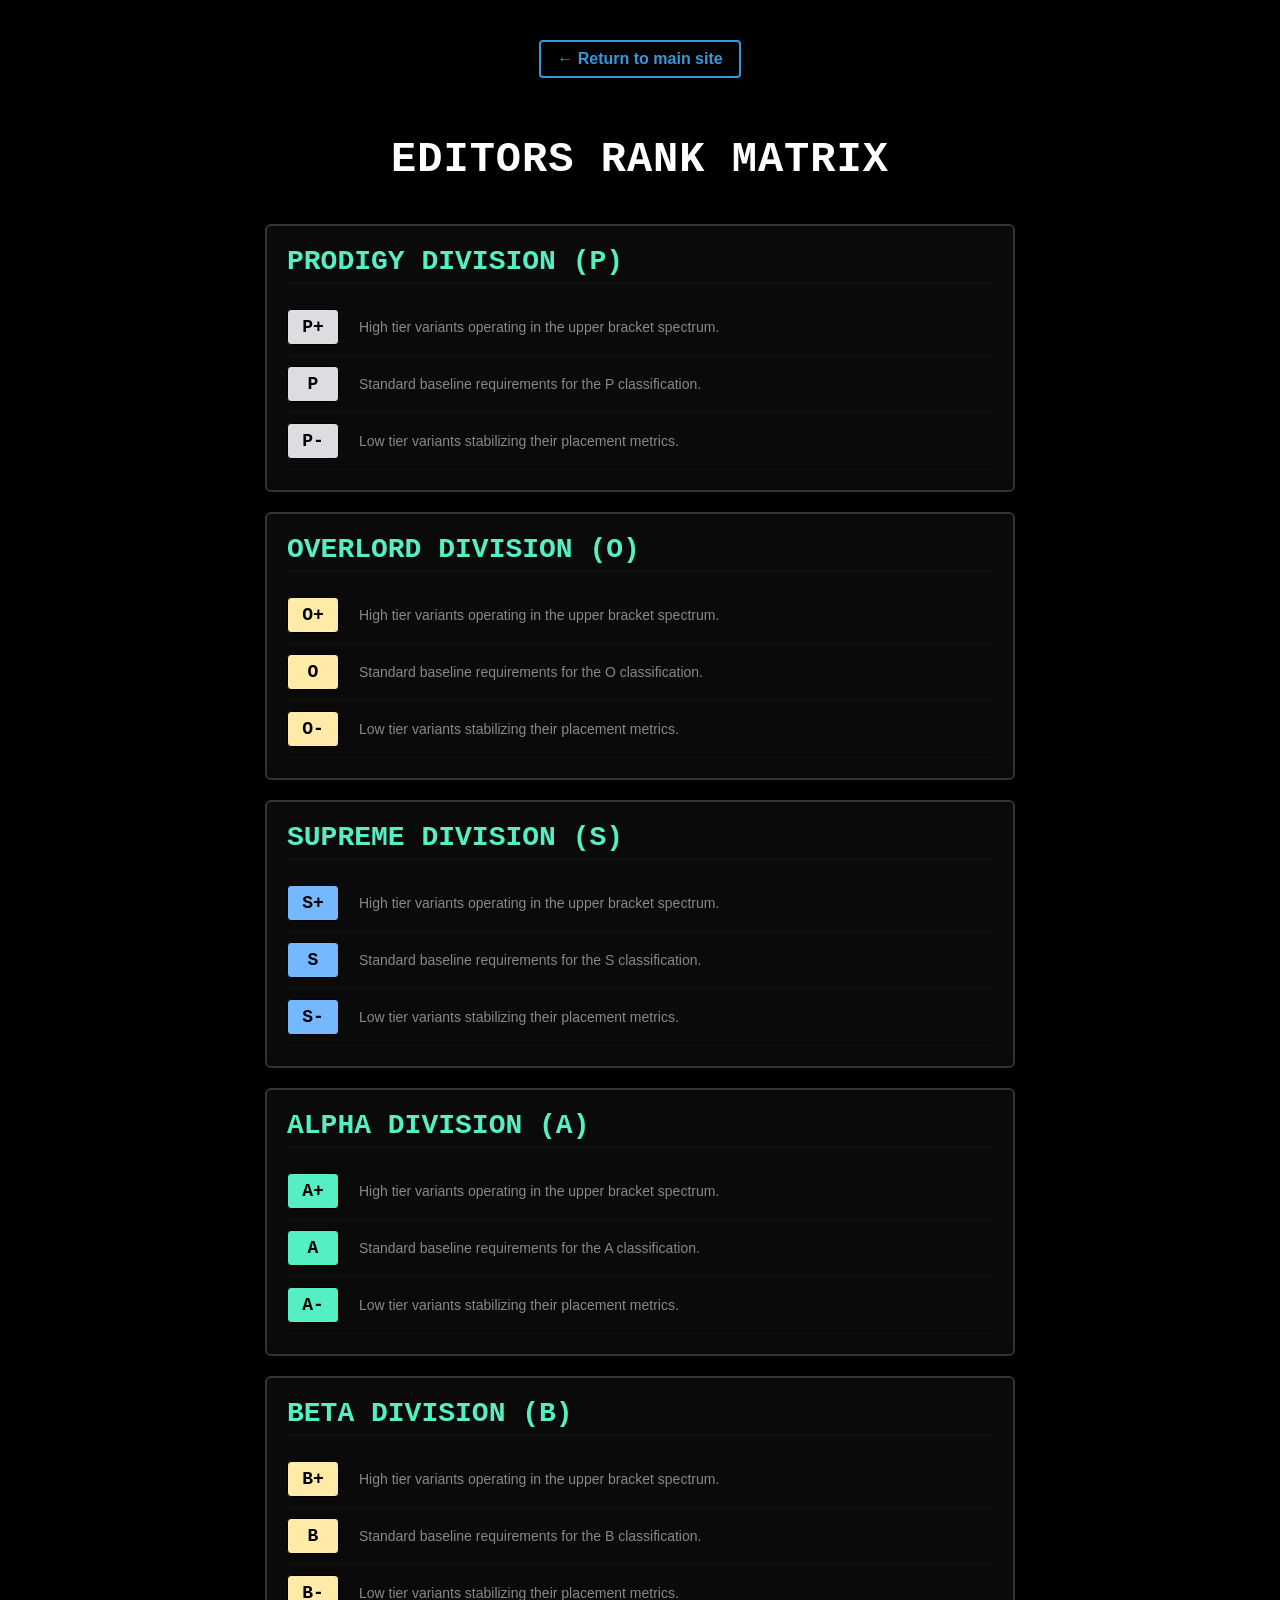
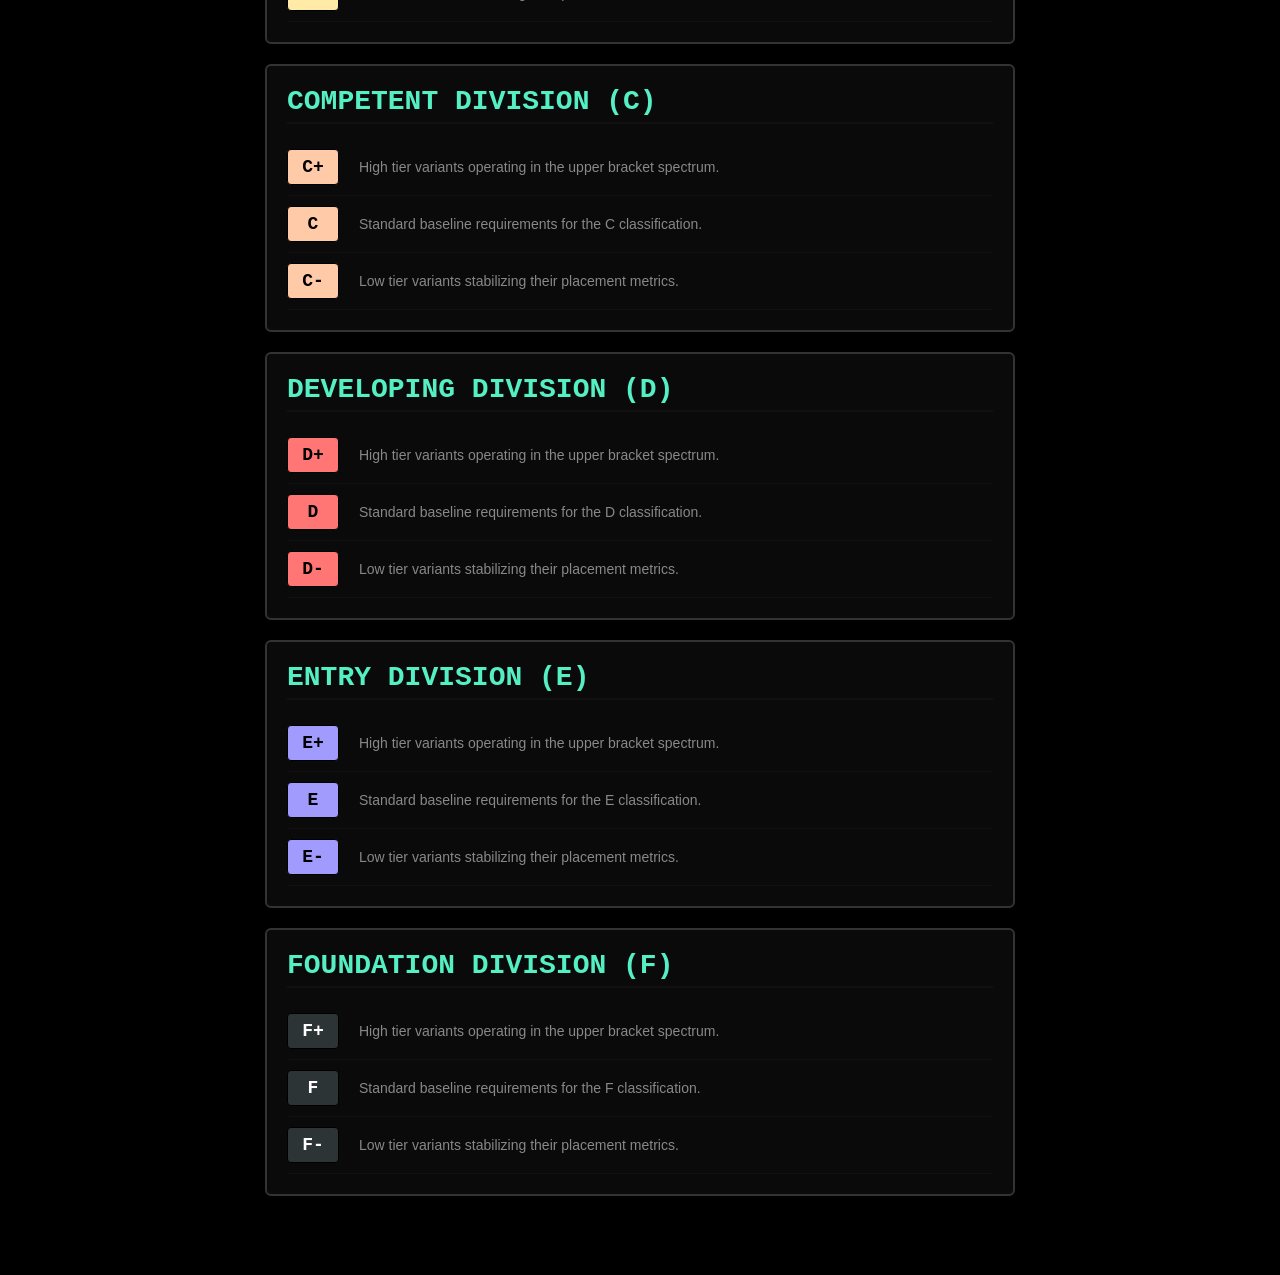
==== editors.html @ 1516b9c5 "Create editors.html" ====
<!DOCTYPE html>
<html lang="en">
<head>
    <meta charset="UTF-8">
    <meta name="viewport" content="width=device-width, initial-scale=1.0">
    <title>MVER - Editors Matrix</title>
    <link href="https://fonts.googleapis.com/css2?family=Teko:wght@600&display=swap" rel="stylesheet">
    <style>
        @font-face {
            font-family: 'MultiCraft';
            src: url('fonts/MultiCraftFont.ttf') format('truetype');
            font-weight: normal; font-style: normal;
        }
        body {
            margin: 0; padding: 40px 20px;
            font-family: 'MultiCraft', monospace;
            background: #000000; color: white;
            display: flex; flex-direction: column; align-items: center;
        }
        .back-home {
            color: #3498db; text-decoration: none; font-size: 16px;
            font-family: sans-serif; font-weight: bold; margin-bottom: 30px;
            border: 2px solid #3498db; padding: 8px 16px; border-radius: 4px;
        }
        .back-home:hover { background: #3498db; color: black; }
        
        .main-container { width: 100%; max-width: 750px; }
        h1 { text-align: center; font-size: 42px; margin-bottom: 40px; letter-spacing: 1px; }

        .tier-shelf {
            background: #0a0a0a; border: 2px solid #333;
            border-radius: 6px; padding: 20px; margin-bottom: 20px;
        }
        .shelf-title {
            font-size: 28px; color: #55efc4; margin: 0 0 15px 0;
            border-bottom: 2px solid #111; padding-bottom: 5px;
        }
        .sub-row {
            display: flex; align-items: center; gap: 20px;
            padding: 10px 0; border-bottom: 1px solid #111;
        }
        .badge {
            font-size: 18px; font-weight: bold; width: 50px; height: 34px;
            display: flex; align-items: center; justify-content: center;
            border-radius: 4px; color: black; border: 1px solid #000;
        }
        .desc { font-family: sans-serif; font-size: 14px; color: #888; }

        /* Tier Division Colors */
        .p-div { background: #dcdde1; }
        .o-div { background: #ffeaa7; }
        .s-div { background: #74b9ff; }
        .a-div { background: #55efc4; }
        .b-div { background: #ffeaa7; }
        .c-div { background: #ffcaa7; }
        .d-div { background: #ff7675; }
        .e-div { background: #a29bfe; }
        .f-div { background: #2d3436; color: white; }
    </style>
</head>
<body>

    <a href="index.html?page=editors" class="back-home">&larr; Return to main site</a>
    
    <div class="main-container">
        <h1>EDITORS RANK MATRIX</h1>
        <div id="matrix-root"></div>
    </div>

    <script>
        const divisions = [
            { name: "PRODIGY DIVISION (P)", prefix: "P", class: "p-div" },
            { name: "OVERLORD DIVISION (O)", prefix: "O", class: "o-div" },
            { name: "SUPREME DIVISION (S)", prefix: "S", class: "s-div" },
            { name: "ALPHA DIVISION (A)", prefix: "A", class: "a-div" },
            { name: "BETA DIVISION (B)", prefix: "B", class: "b-div" },
            { name: "COMPETENT DIVISION (C)", prefix: "C", class: "c-div" },
            { name: "DEVELOPING DIVISION (D)", prefix: "D", class: "d-div" },
            { name: "ENTRY DIVISION (E)", prefix: "E", class: "e-div" },
            { name: "FOUNDATION DIVISION (F)", prefix: "F", class: "f-div" }
        ];

        const container = document.getElementById("matrix-root");
        divisions.forEach(div => {
            let html = `
                <div class="tier-shelf">
                    <h3 class="shelf-title">${div.name}</h3>
                    <div class="sub-row">
                        <div class="badge ${div.class}">${div.prefix}+</div>
                        <span class="desc">High tier variants operating in the upper bracket spectrum.</span>
                    </div>
                    <div class="sub-row">
                        <div class="badge ${div.class}">${div.prefix}</div>
                        <span class="desc">Standard baseline requirements for the ${div.prefix} classification.</span>
                    </div>
                    <div class="sub-row">
                        <div class="badge ${div.class}">${div.prefix}-</div>
                        <span class="desc">Low tier variants stabilizing their placement metrics.</span>
                    </div>
                </div>
            `;
            container.insertAdjacentHTML('beforeend', html);
        });
    </script>
</body>
</html>
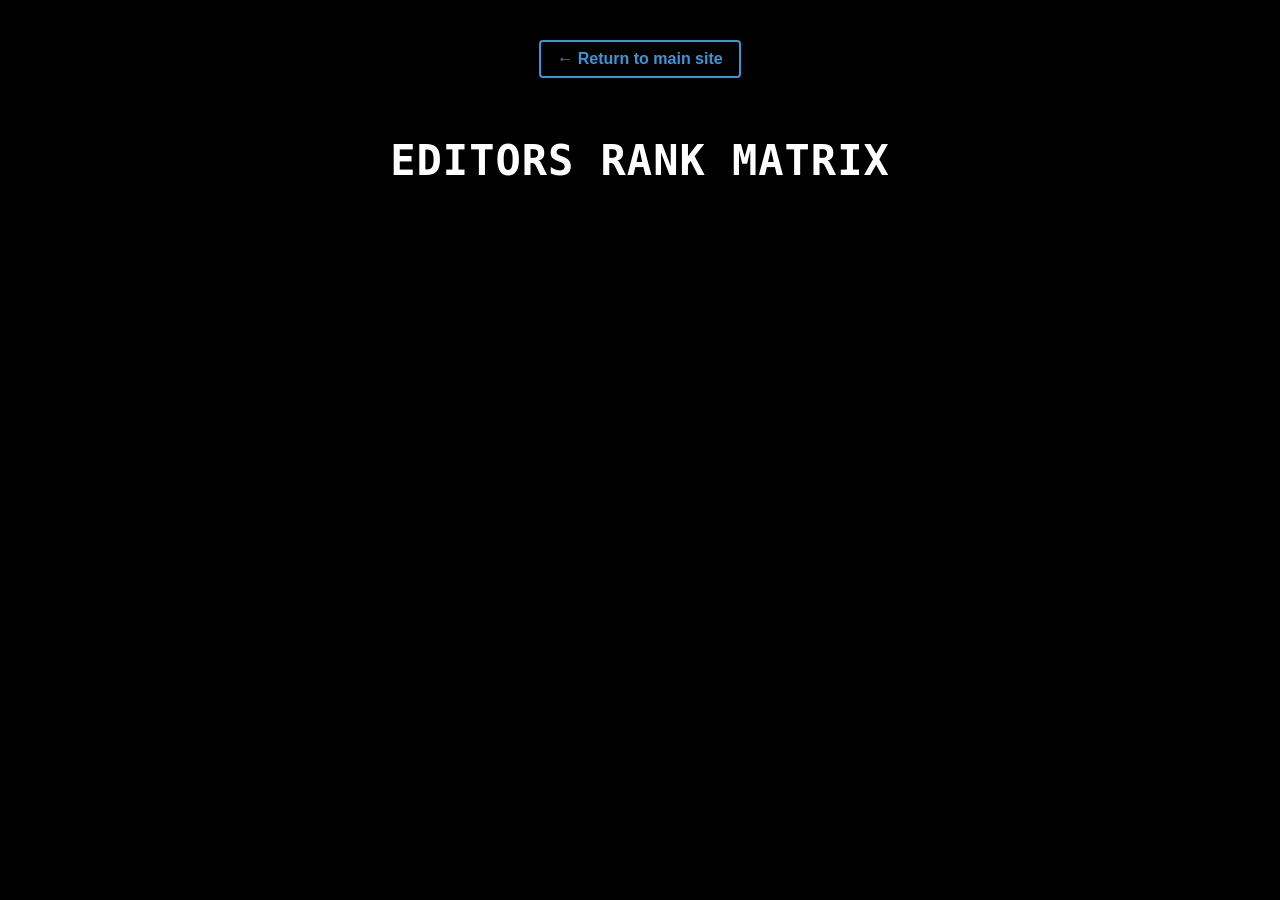
==== commit b7a31b5e: "Update editors.html" ====
--- a/editors.html
+++ b/editors.html
@@ -3,7 +3,7 @@
 <head>
     <meta charset="UTF-8">
     <meta name="viewport" content="width=device-width, initial-scale=1.0">
-    <title>MVER - Editors Matrix</title>
+    <title>MVER - Editors</title>
     <link href="https://fonts.googleapis.com/css2?family=Teko:wght@600&display=swap" rel="stylesheet">
     <style>
         @font-face {
@@ -32,19 +32,48 @@
             border-radius: 6px; padding: 20px; margin-bottom: 20px;
         }
         .shelf-title {
-            font-size: 28px; color: #55efc4; margin: 0 0 15px 0;
+            font-size: 28px; color: #3498db; margin: 0 0 15px 0;
             border-bottom: 2px solid #111; padding-bottom: 5px;
         }
         .sub-row {
             display: flex; align-items: center; gap: 20px;
             padding: 10px 0; border-bottom: 1px solid #111;
         }
+        .sub-row:last-child { border-bottom: none; }
+        
         .badge {
             font-size: 18px; font-weight: bold; width: 50px; height: 34px;
             display: flex; align-items: center; justify-content: center;
             border-radius: 4px; color: black; border: 1px solid #000;
         }
-        .desc { font-family: sans-serif; font-size: 14px; color: #888; }
+        
+        .editors-list {
+            display: flex;
+            flex-wrap: wrap;
+            gap: 12px;
+            font-family: sans-serif;
+            font-size: 15px;
+        }
+
+        .editor-item-link {
+            color: #fff;
+            text-decoration: none;
+            background: rgba(255,255,255,0.05);
+            padding: 4px 12px;
+            border-radius: 4px;
+            border: 1px solid #222;
+            transition: background 0.2s, border-color 0.2s;
+        }
+        .editor-item-link:hover {
+            background: #3498db;
+            color: #fff;
+            border-color: #3498db;
+        }
+
+        .empty-slot {
+            color: #555;
+            font-style: italic;
+        }
 
         /* Tier Division Colors */
         .p-div { background: #dcdde1; }
@@ -68,39 +97,34 @@
     </div>
 
     <script>
-        const divisions = [
-            { name: "PRODIGY DIVISION (P)", prefix: "P", class: "p-div" },
-            { name: "OVERLORD DIVISION (O)", prefix: "O", class: "o-div" },
-            { name: "SUPREME DIVISION (S)", prefix: "S", class: "s-div" },
-            { name: "ALPHA DIVISION (A)", prefix: "A", class: "a-div" },
-            { name: "BETA DIVISION (B)", prefix: "B", class: "b-div" },
-            { name: "COMPETENT DIVISION (C)", prefix: "C", class: "c-div" },
-            { name: "DEVELOPING DIVISION (D)", prefix: "D", class: "d-div" },
-            { name: "ENTRY DIVISION (E)", prefix: "E", class: "e-div" },
-            { name: "FOUNDATION DIVISION (F)", prefix: "F", class: "f-div" }
-        ];
+        // Assigned placements based on your list specs (Supporting both top 10 keys and new members)
+        const assignments = {
+            "P+": [], "P": [], "P-": [],
+            "O+": [], "O": [], "O-": [],
+            "S+": [], "S": [], "S-": [],
+            "A+": [], "A": ["confuxion"], "A-": [],
+            "B+": ["sxmple", "timmyloal", "game1k"], "B": ["vorthexis"], "B-": ["normal"],
+            "C+": ["x9jm", "blade"], "C": [], "C-": [],
+            "D+": [], "D": ["husky_multicraft", "system1117", "aston", "froco"], "D-": [],
+            "E+": [], "E": ["chillpotato"], "E-": [],
+            "F+": [], "F": [], "F-": []
+        };
 
-        const container = document.getElementById("matrix-root");
-        divisions.forEach(div => {
-            let html = `
-                <div class="tier-shelf">
-                    <h3 class="shelf-title">${div.name}</h3>
-                    <div class="sub-row">
-                        <div class="badge ${div.class}">${div.prefix}+</div>
-                        <span class="desc">High tier variants operating in the upper bracket spectrum.</span>
-                    </div>
-                    <div class="sub-row">
-                        <div class="badge ${div.class}">${div.prefix}</div>
-                        <span class="desc">Standard baseline requirements for the ${div.prefix} classification.</span>
-                    </div>
-                    <div class="sub-row">
-                        <div class="badge ${div.class}">${div.prefix}-</div>
-                        <span class="desc">Low tier variants stabilizing their placement metrics.</span>
-                    </div>
-                </div>
-            `;
-            container.insertAdjacentHTML('beforeend', html);
-        });
-    </script>
-</body>
-</html>
+        // Formatted display text mapping for nice labels
+        const nameMapping = {
+            "confuxion": "confuxion",
+            "sxmple": "sxmple",
+            "timmyloal": "TimmyLoal",
+            "game1k": "Game1K",
+            "vorthexis": "Vorthexis",
+            "normal": "Normal",
+            "x9jm": "x9jm",
+            "blade": "Blade",
+            "husky_multicraft": "Husky_MultiCraft",
+            "system1117": "system1117",
+            "aston": "Aston",
+            "froco": "Froco",
+            "chillpotato": "ChillPotato"
+        };
+
+        const divisions
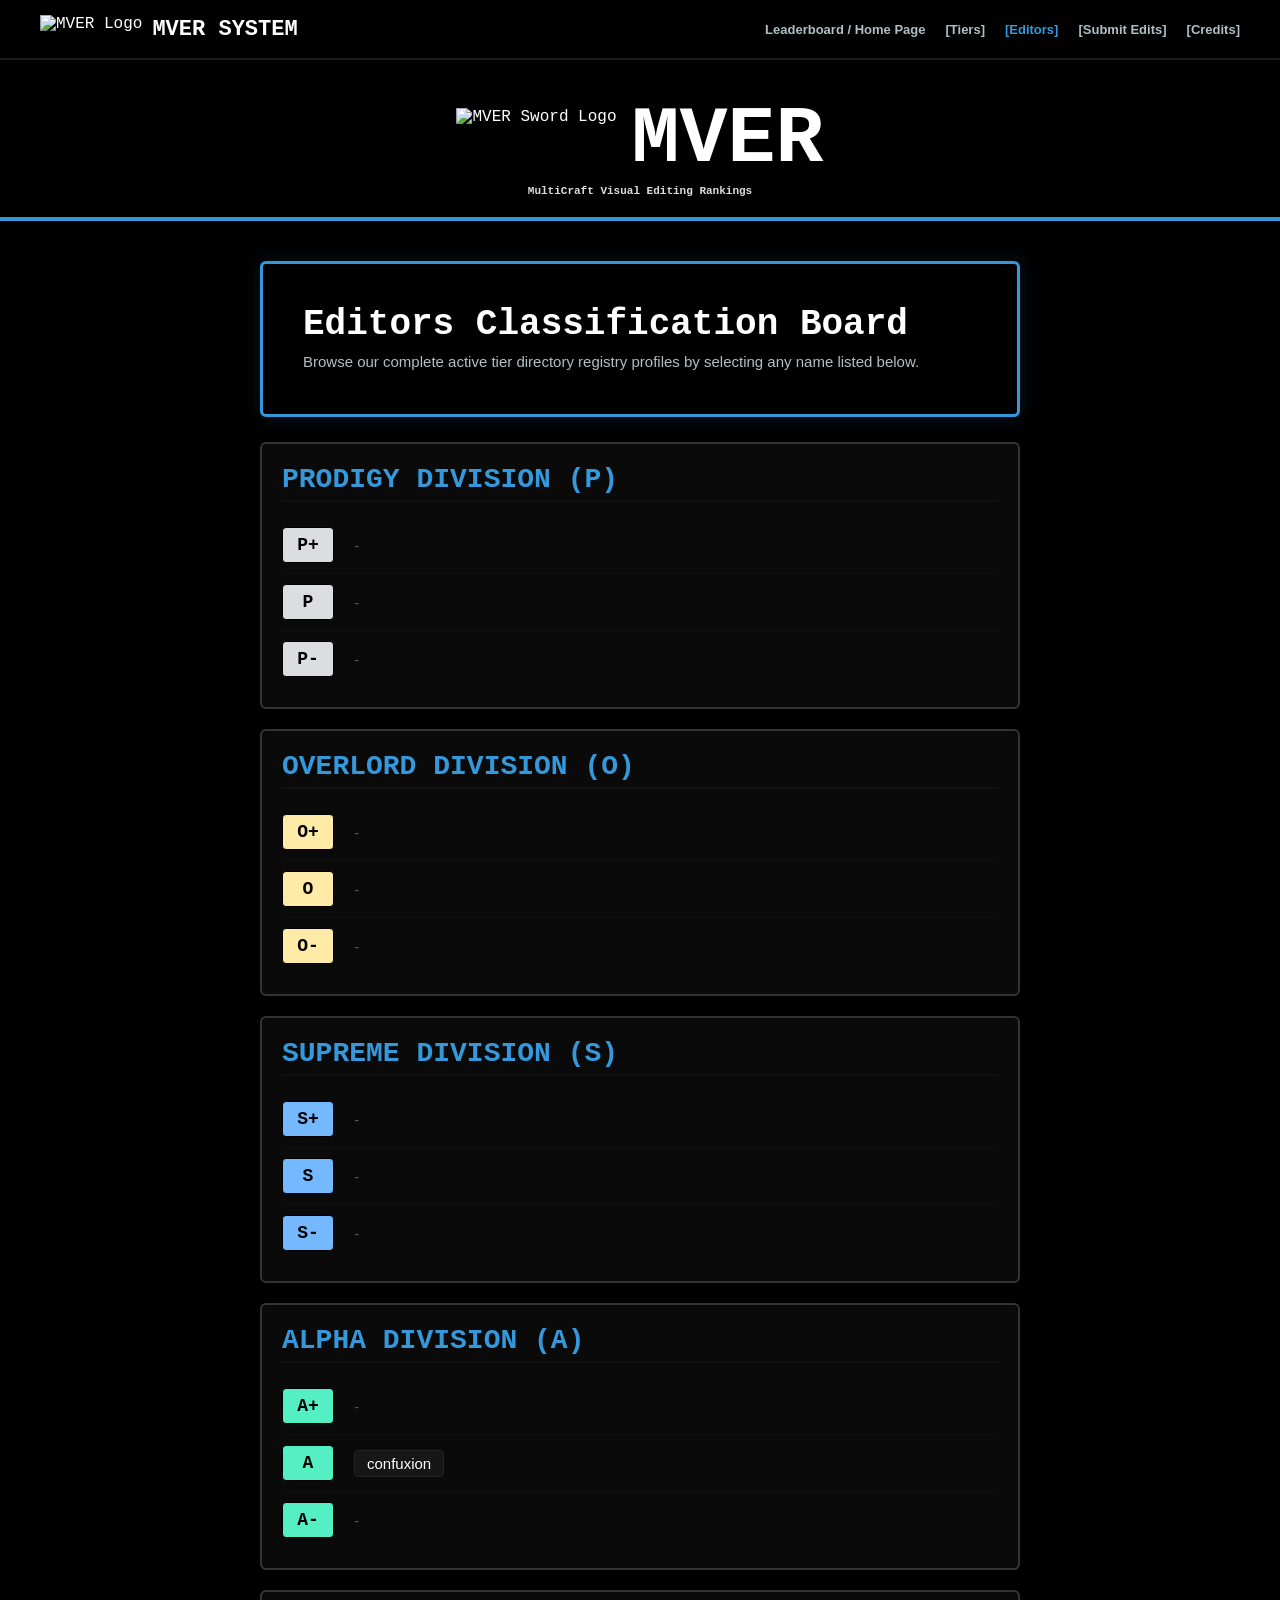
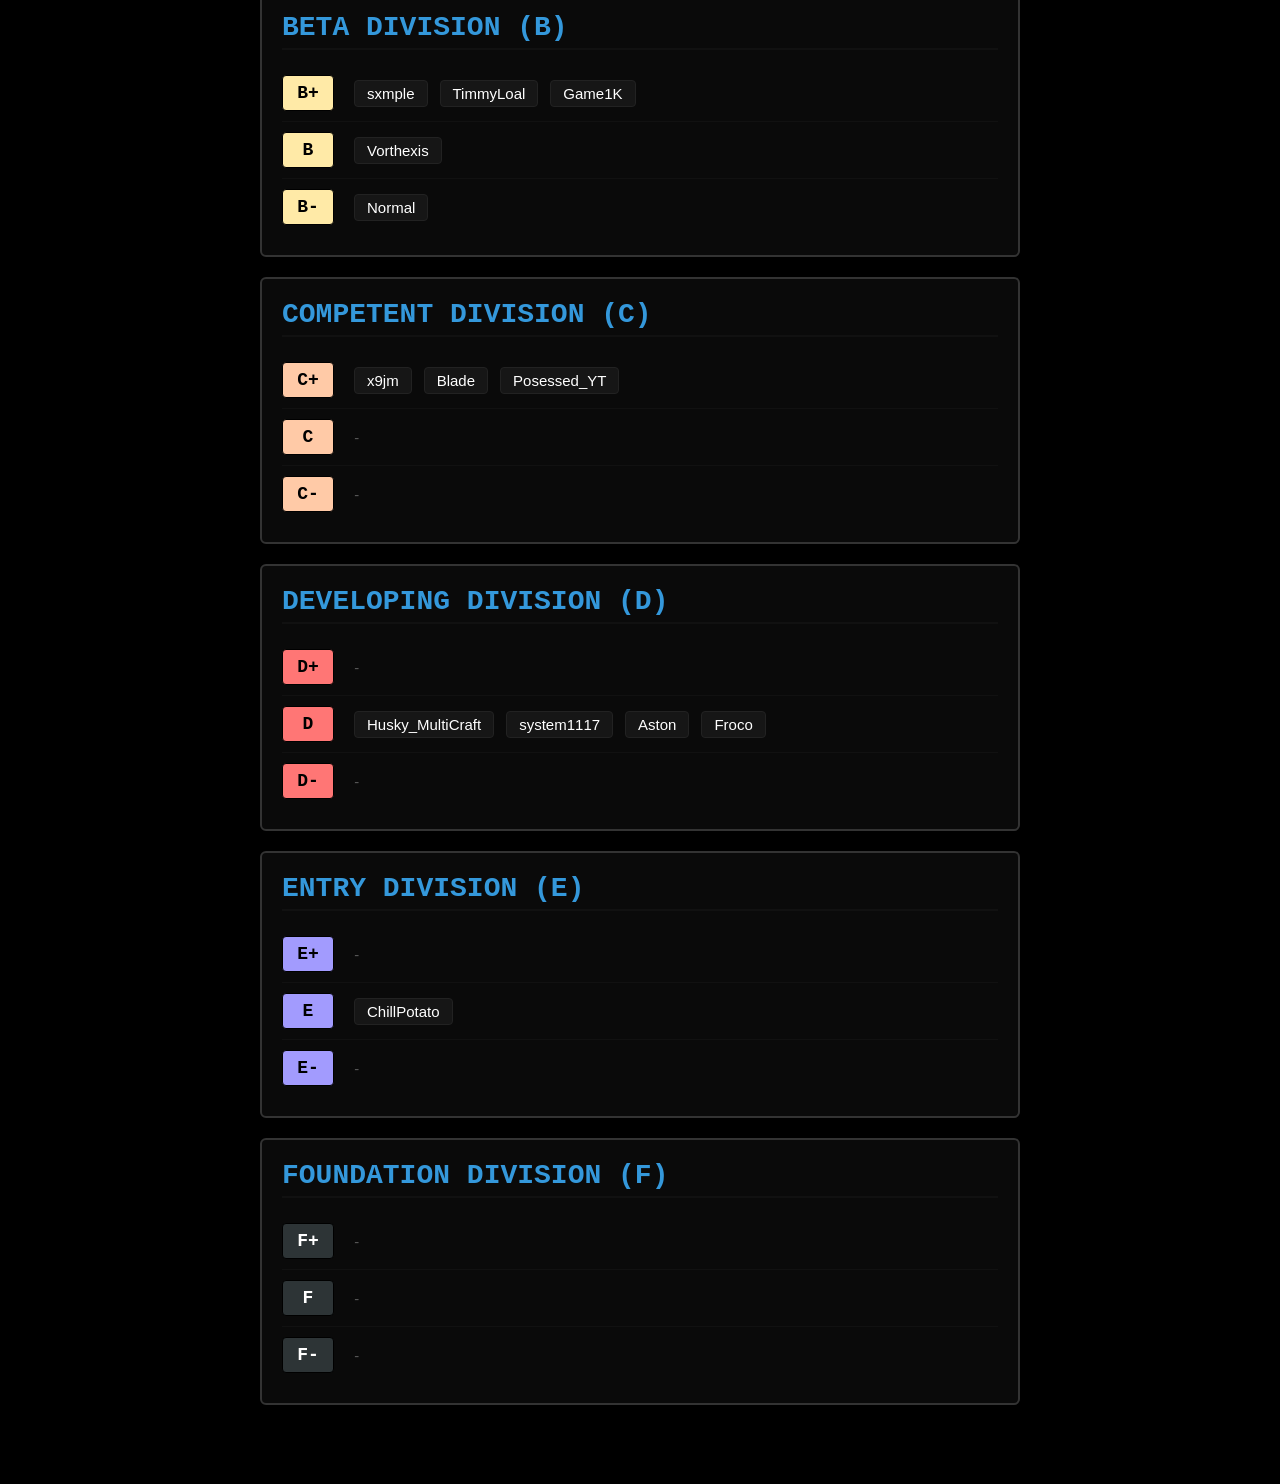
==== commit bfc30de5: "Update editors.html" ====
--- a/editors.html
+++ b/editors.html
@@ -2,129 +2,10 @@
 <html lang="en">
 <head>
     <meta charset="UTF-8">
-    <meta name="viewport" content="width=device-width, initial-scale=1.0">
-    <title>MVER - Editors</title>
-    <link href="https://fonts.googleapis.com/css2?family=Teko:wght@600&display=swap" rel="stylesheet">
-    <style>
-        @font-face {
-            font-family: 'MultiCraft';
-            src: url('fonts/MultiCraftFont.ttf') format('truetype');
-            font-weight: normal; font-style: normal;
-        }
-        body {
-            margin: 0; padding: 40px 20px;
-            font-family: 'MultiCraft', monospace;
-            background: #000000; color: white;
-            display: flex; flex-direction: column; align-items: center;
-        }
-        .back-home {
-            color: #3498db; text-decoration: none; font-size: 16px;
-            font-family: sans-serif; font-weight: bold; margin-bottom: 30px;
-            border: 2px solid #3498db; padding: 8px 16px; border-radius: 4px;
-        }
-        .back-home:hover { background: #3498db; color: black; }
-        
-        .main-container { width: 100%; max-width: 750px; }
-        h1 { text-align: center; font-size: 42px; margin-bottom: 40px; letter-spacing: 1px; }
-
-        .tier-shelf {
-            background: #0a0a0a; border: 2px solid #333;
-            border-radius: 6px; padding: 20px; margin-bottom: 20px;
-        }
-        .shelf-title {
-            font-size: 28px; color: #3498db; margin: 0 0 15px 0;
-            border-bottom: 2px solid #111; padding-bottom: 5px;
-        }
-        .sub-row {
-            display: flex; align-items: center; gap: 20px;
-            padding: 10px 0; border-bottom: 1px solid #111;
-        }
-        .sub-row:last-child { border-bottom: none; }
-        
-        .badge {
-            font-size: 18px; font-weight: bold; width: 50px; height: 34px;
-            display: flex; align-items: center; justify-content: center;
-            border-radius: 4px; color: black; border: 1px solid #000;
-        }
-        
-        .editors-list {
-            display: flex;
-            flex-wrap: wrap;
-            gap: 12px;
-            font-family: sans-serif;
-            font-size: 15px;
-        }
-
-        .editor-item-link {
-            color: #fff;
-            text-decoration: none;
-            background: rgba(255,255,255,0.05);
-            padding: 4px 12px;
-            border-radius: 4px;
-            border: 1px solid #222;
-            transition: background 0.2s, border-color 0.2s;
-        }
-        .editor-item-link:hover {
-            background: #3498db;
-            color: #fff;
-            border-color: #3498db;
-        }
-
-        .empty-slot {
-            color: #555;
-            font-style: italic;
-        }
-
-        /* Tier Division Colors */
-        .p-div { background: #dcdde1; }
-        .o-div { background: #ffeaa7; }
-        .s-div { background: #74b9ff; }
-        .a-div { background: #55efc4; }
-        .b-div { background: #ffeaa7; }
-        .c-div { background: #ffcaa7; }
-        .d-div { background: #ff7675; }
-        .e-div { background: #a29bfe; }
-        .f-div { background: #2d3436; color: white; }
-    </style>
+    <meta http-equiv="refresh" content="0; url=index.html?page=editors">
+    <title>MVER - Redirecting</title>
 </head>
 <body>
-
-    <a href="index.html?page=editors" class="back-home">&larr; Return to main site</a>
-    
-    <div class="main-container">
-        <h1>EDITORS RANK MATRIX</h1>
-        <div id="matrix-root"></div>
-    </div>
-
-    <script>
-        // Assigned placements based on your list specs (Supporting both top 10 keys and new members)
-        const assignments = {
-            "P+": [], "P": [], "P-": [],
-            "O+": [], "O": [], "O-": [],
-            "S+": [], "S": [], "S-": [],
-            "A+": [], "A": ["confuxion"], "A-": [],
-            "B+": ["sxmple", "timmyloal", "game1k"], "B": ["vorthexis"], "B-": ["normal"],
-            "C+": ["x9jm", "blade"], "C": [], "C-": [],
-            "D+": [], "D": ["husky_multicraft", "system1117", "aston", "froco"], "D-": [],
-            "E+": [], "E": ["chillpotato"], "E-": [],
-            "F+": [], "F": [], "F-": []
-        };
-
-        // Formatted display text mapping for nice labels
-        const nameMapping = {
-            "confuxion": "confuxion",
-            "sxmple": "sxmple",
-            "timmyloal": "TimmyLoal",
-            "game1k": "Game1K",
-            "vorthexis": "Vorthexis",
-            "normal": "Normal",
-            "x9jm": "x9jm",
-            "blade": "Blade",
-            "husky_multicraft": "Husky_MultiCraft",
-            "system1117": "system1117",
-            "aston": "Aston",
-            "froco": "Froco",
-            "chillpotato": "ChillPotato"
-        };
-
-        const divisions
+    <p>Redirecting to the integrated Editors matrix view... <a href="index.html?page=editors">Click here</a>.</p>
+</body>
+</html>
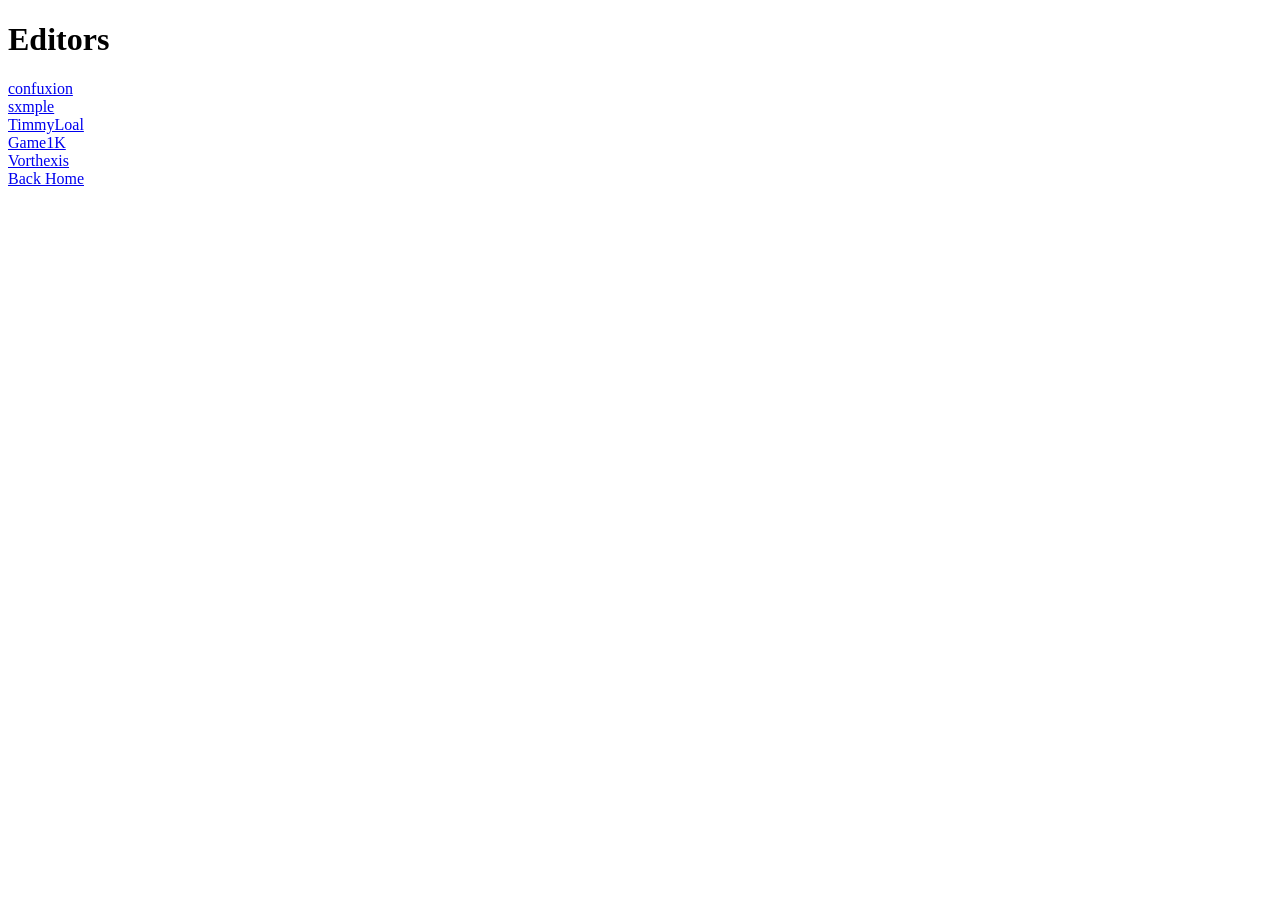
==== commit e1184ee7: "Create editors.html" ====
--- a/editors.html
+++ b/editors.html
@@ -1,11 +1,18 @@
 <!DOCTYPE html>
-<html lang="en">
+<html>
 <head>
-    <meta charset="UTF-8">
-    <meta http-equiv="refresh" content="0; url=index.html?page=editors">
-    <title>MVER - Redirecting</title>
+<title>MVER Editors</title>
 </head>
 <body>
-    <p>Redirecting to the integrated Editors matrix view... <a href="index.html?page=editors">Click here</a>.</p>
+<h1>Editors</h1>
+
+<a href="profiles.html?user=confuxion">confuxion</a><br>
+<a href="profiles.html?user=sxmple">sxmple</a><br>
+<a href="profiles.html?user=TimmyLoal">TimmyLoal</a><br>
+<a href="profiles.html?user=Game1K">Game1K</a><br>
+<a href="profiles.html?user=Vorthexis">Vorthexis</a><br>
+
+<a href="index.html">Back Home</a>
+
 </body>
 </html>
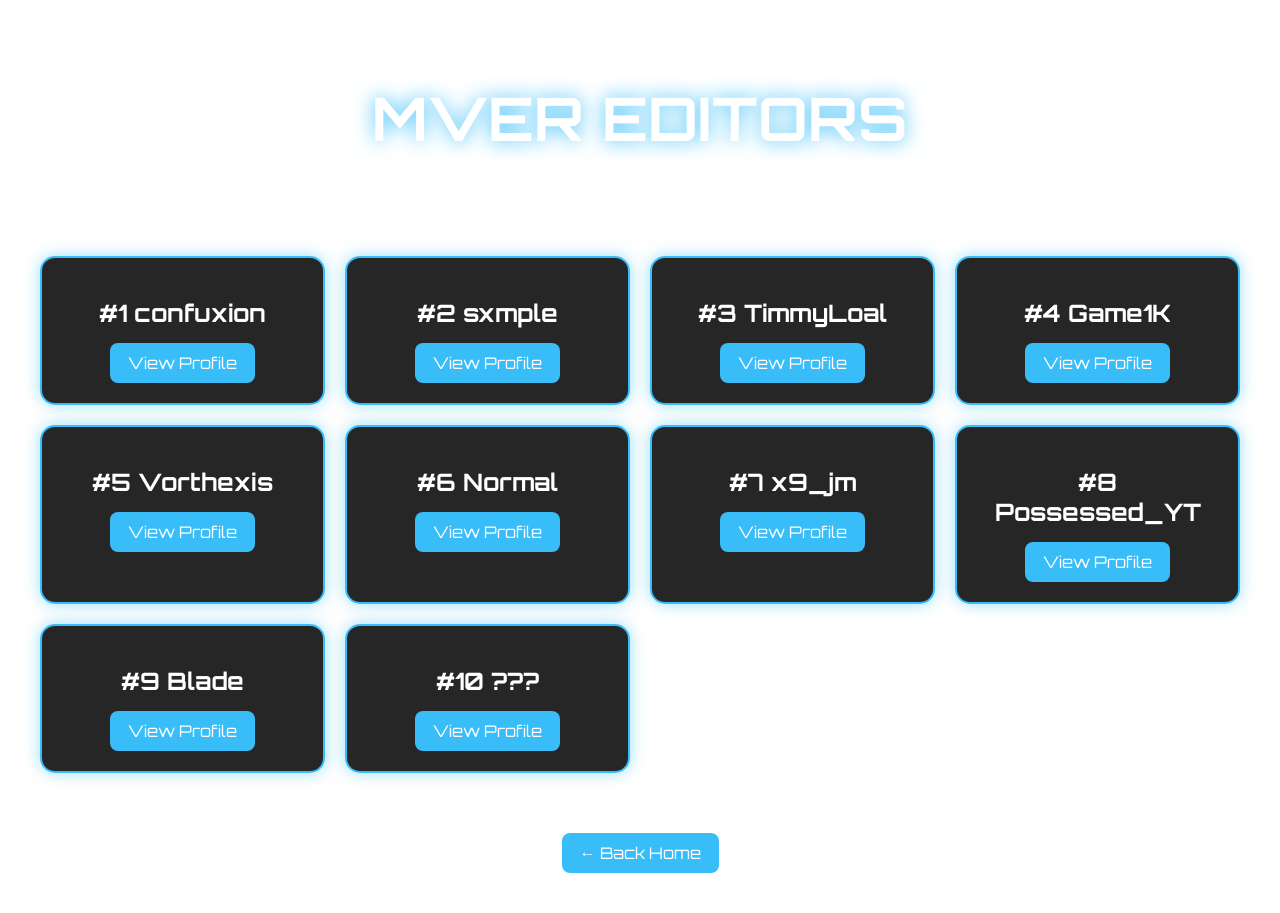
==== commit 8bba6d5c: "Update editors.html" ====
--- a/editors.html
+++ b/editors.html
@@ -2,17 +2,136 @@
 <html>
 <head>
 <title>MVER Editors</title>
+
+<link href="https://fonts.googleapis.com/css2?family=Orbitron:wght@400;700;900&display=swap" rel="stylesheet">
+
+<style>
+
+body{
+    margin:0;
+    font-family:'Orbitron',sans-serif;
+    background:url('mver-bg.png');
+    background-size:cover;
+    background-attachment:fixed;
+    color:white;
+}
+
+.header{
+    text-align:center;
+    padding:40px;
+}
+
+.header h1{
+    font-size:60px;
+    text-shadow:0 0 20px #38bdf8;
+}
+
+.grid{
+    max-width:1200px;
+    margin:auto;
+    display:grid;
+    grid-template-columns:repeat(auto-fit,minmax(250px,1fr));
+    gap:20px;
+    padding:20px;
+}
+
+.card{
+    background:rgba(0,0,0,.85);
+    border:2px solid #38bdf8;
+    border-radius:15px;
+    padding:20px;
+    text-align:center;
+    box-shadow:0 0 15px rgba(56,189,248,.5);
+}
+
+.card h2{
+    margin-bottom:15px;
+}
+
+.btn{
+    background:#38bdf8;
+    color:white;
+    padding:10px 18px;
+    border-radius:8px;
+    text-decoration:none;
+    display:inline-block;
+}
+
+.btn:hover{
+    opacity:.8;
+}
+
+.home{
+    text-align:center;
+    margin:40px;
+}
+
+</style>
 </head>
+
 <body>
-<h1>Editors</h1>
 
-<a href="profiles.html?user=confuxion">confuxion</a><br>
-<a href="profiles.html?user=sxmple">sxmple</a><br>
-<a href="profiles.html?user=TimmyLoal">TimmyLoal</a><br>
-<a href="profiles.html?user=Game1K">Game1K</a><br>
-<a href="profiles.html?user=Vorthexis">Vorthexis</a><br>
+<div class="header">
+<h1>MVER EDITORS</h1>
+</div>
 
-<a href="index.html">Back Home</a>
+<div class="grid">
+
+<div class="card">
+<h2>#1 confuxion</h2>
+<a class="btn" href="profiles.html?user=confuxion">View Profile</a>
+</div>
+
+<div class="card">
+<h2>#2 sxmple</h2>
+<a class="btn" href="profiles.html?user=sxmple">View Profile</a>
+</div>
+
+<div class="card">
+<h2>#3 TimmyLoal</h2>
+<a class="btn" href="profiles.html?user=TimmyLoal">View Profile</a>
+</div>
+
+<div class="card">
+<h2>#4 Game1K</h2>
+<a class="btn" href="profiles.html?user=Game1K">View Profile</a>
+</div>
+
+<div class="card">
+<h2>#5 Vorthexis</h2>
+<a class="btn" href="profiles.html?user=Vorthexis">View Profile</a>
+</div>
+
+<div class="card">
+<h2>#6 Normal</h2>
+<a class="btn" href="profiles.html?user=Normal">View Profile</a>
+</div>
+
+<div class="card">
+<h2>#7 x9_jm</h2>
+<a class="btn" href="profiles.html?user=x9jm">View Profile</a>
+</div>
+
+<div class="card">
+<h2>#8 Possessed_YT</h2>
+<a class="btn" href="profiles.html?user=Possessed_YT">View Profile</a>
+</div>
+
+<div class="card">
+<h2>#9 Blade</h2>
+<a class="btn" href="profiles.html?user=Blade">View Profile</a>
+</div>
+
+<div class="card">
+<h2>#10 ???</h2>
+<a class="btn" href="profiles.html?user=Unknown">View Profile</a>
+</div>
+
+</div>
+
+<div class="home">
+<a class="btn" href="index.html">← Back Home</a>
+</div>
 
 </body>
 </html>
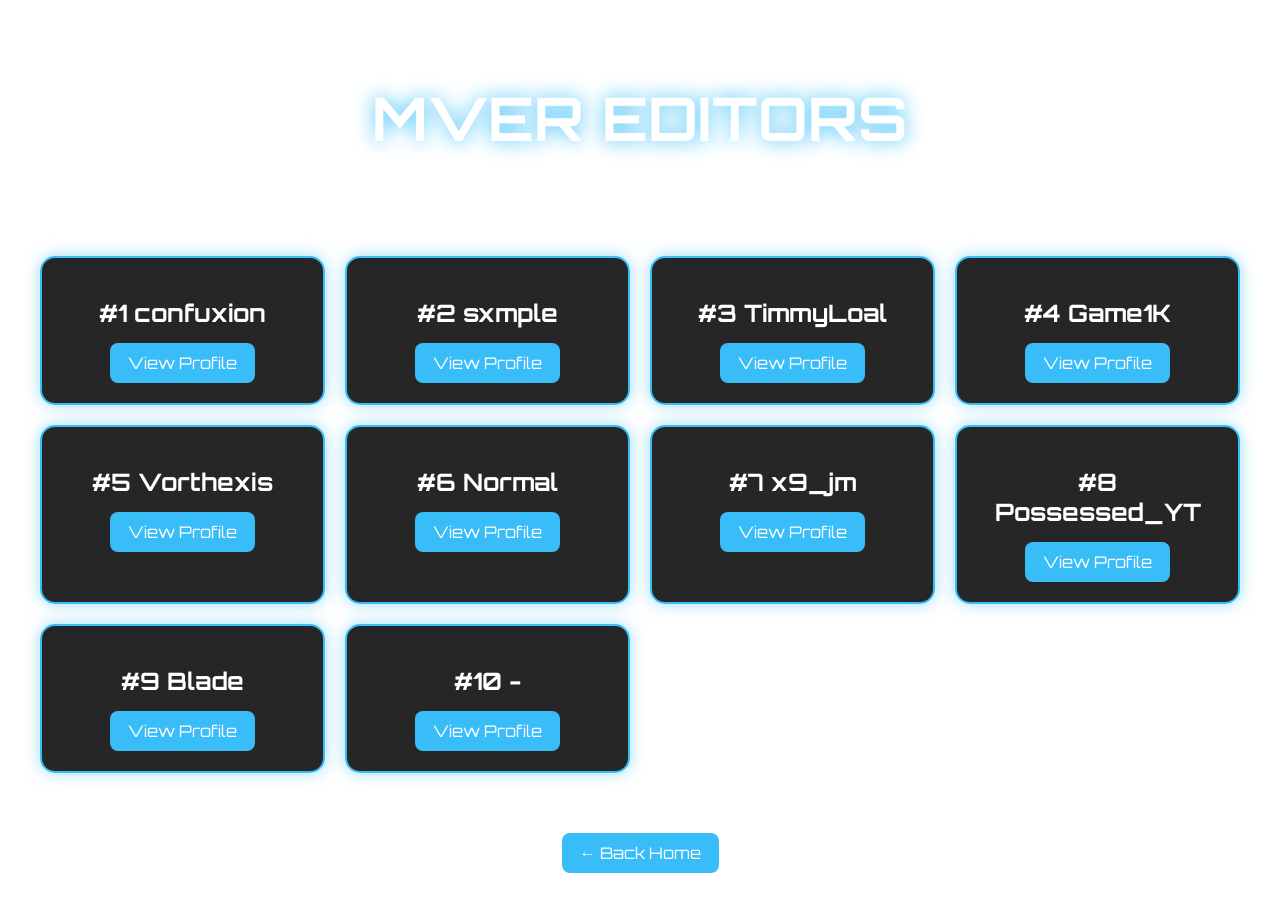
==== commit 35df8e41: "Update editors.html" ====
--- a/editors.html
+++ b/editors.html
@@ -123,7 +123,7 @@
 </div>
 
 <div class="card">
-<h2>#10 ???</h2>
+<h2>#10 -</h2>
 <a class="btn" href="profiles.html?user=Unknown">View Profile</a>
 </div>
 
